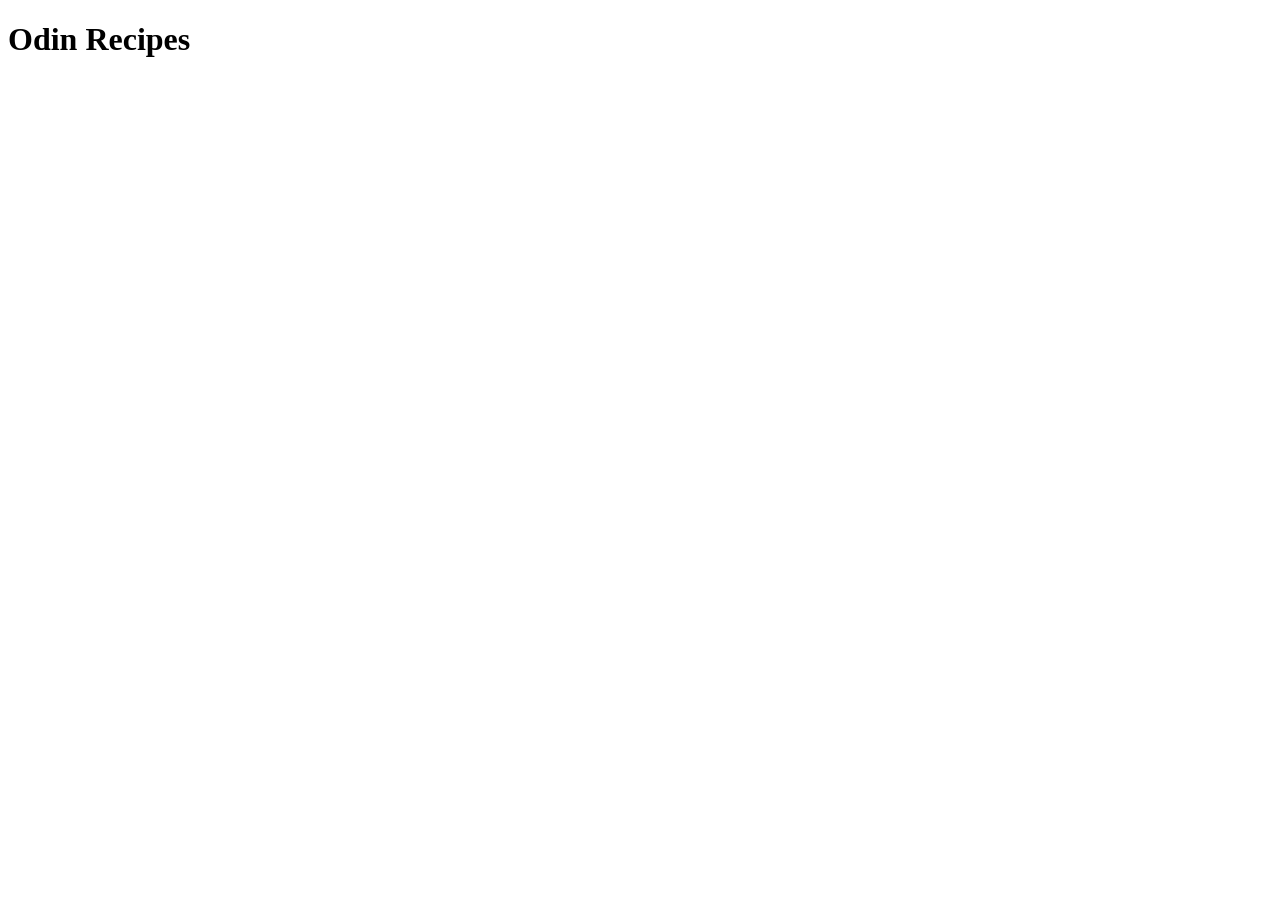
==== index.html @ f426c318 "Initial commit: set up index.html" ====
<!DOCTYPE html>
<html lang="en">
<head>
    <meta charset="UTF-8">
    <meta name="viewport" content="width=device-width, initial-scale=1.0">
    <title>Odin Recipes</title>
</head>
<body>
    <h1>Odin Recipes</h1>
</body>
</html>
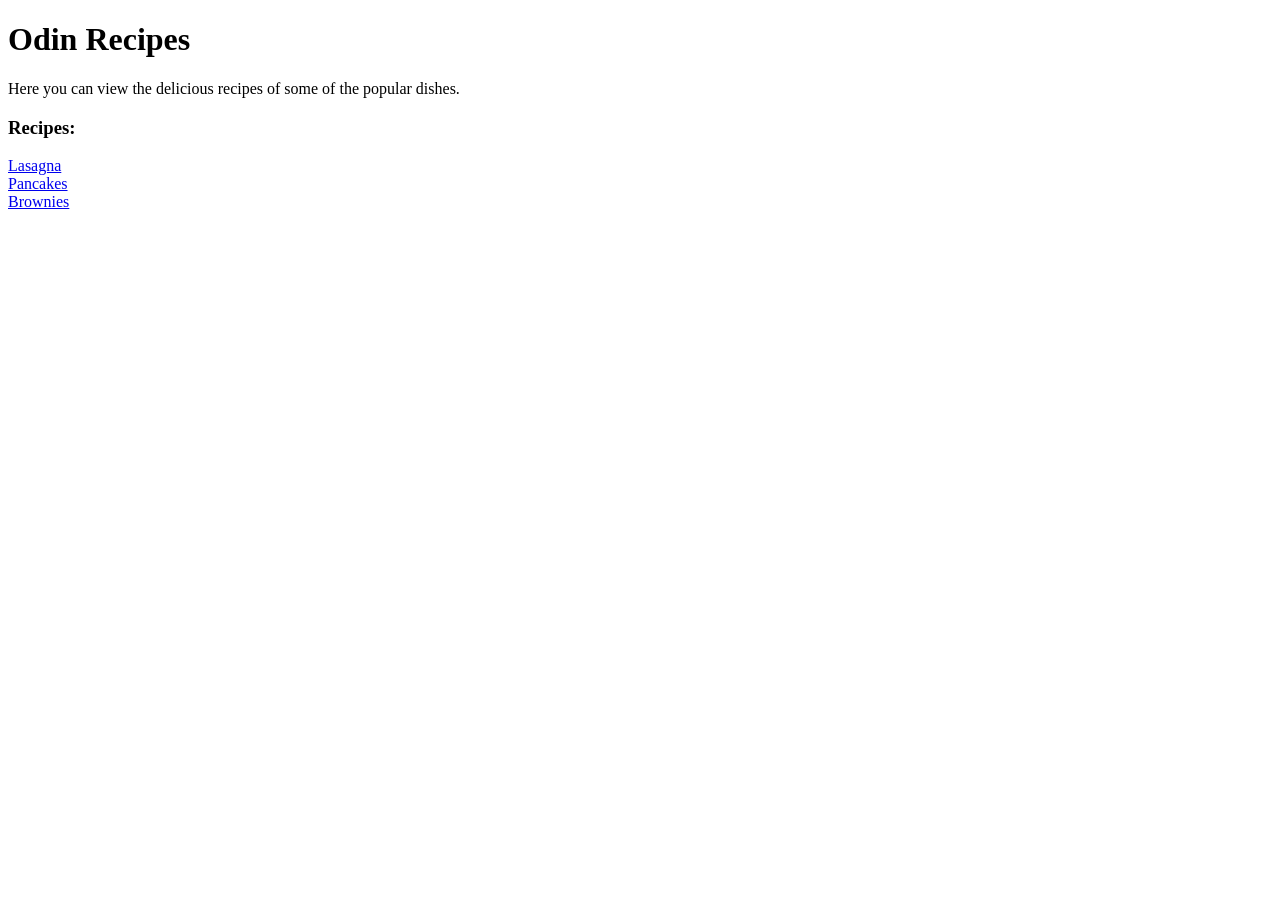
==== commit cc37dd10: "Complete odin Recipes Project with Lasagna, Pancakes and Brownies" ====
--- a/index.html
+++ b/index.html
@@ -7,5 +7,12 @@
 </head>
 <body>
     <h1>Odin Recipes</h1>
+    <p>Here you can view the delicious recipes of some of the popular dishes.</p>
+    <h3>Recipes:</h3>
+    <a href="recipes/lasagna.html">Lasagna</a>
+    <br>
+    <a href="recipes/pancakes.html">Pancakes</a>
+    <br>
+    <a href="recipes/brownies.html">Brownies</a>
 </body>
 </html>
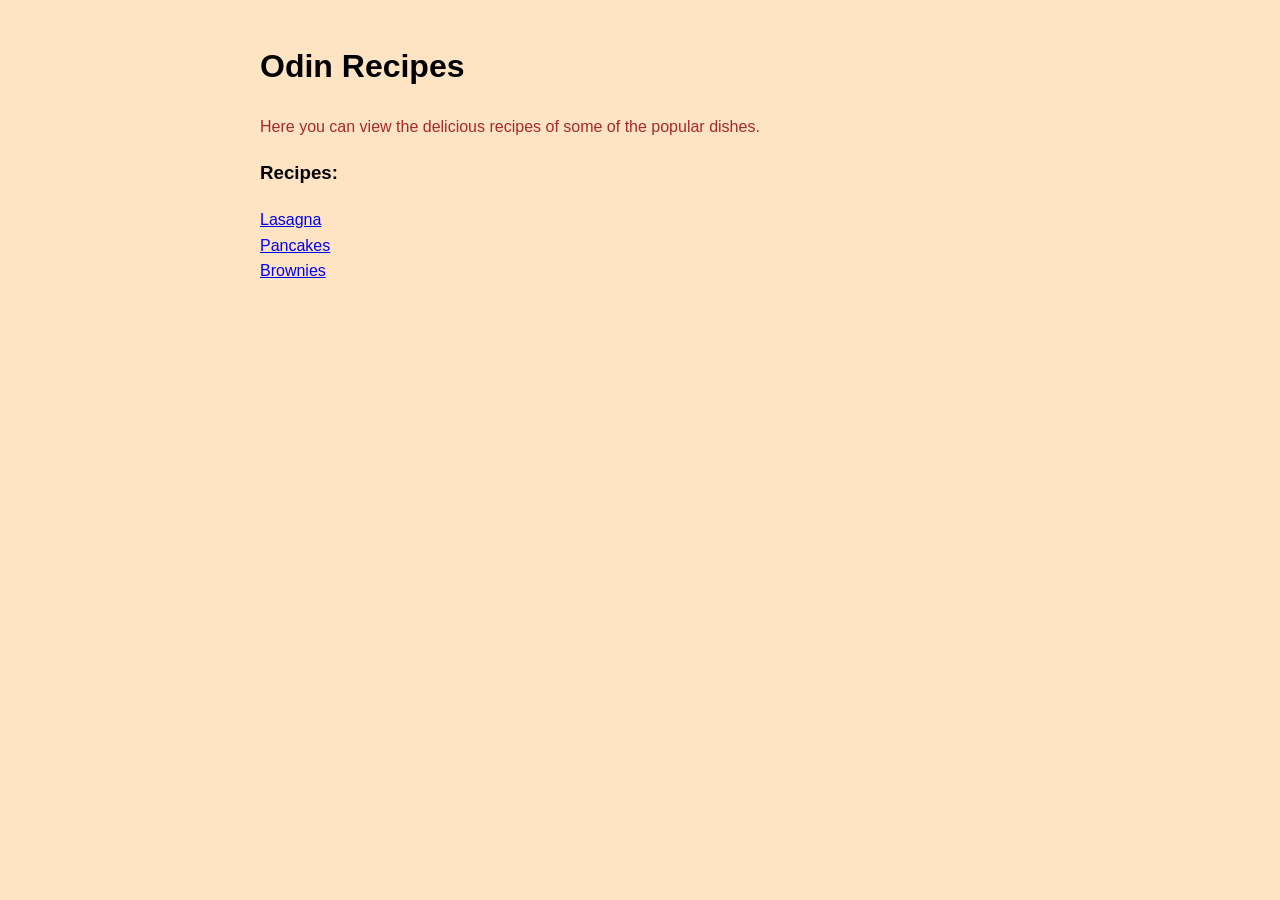
==== commit 30b8d887: "Add styles and update recipes" ====
--- a/index.html
+++ b/index.html
@@ -4,6 +4,7 @@
     <meta charset="UTF-8">
     <meta name="viewport" content="width=device-width, initial-scale=1.0">
     <title>Odin Recipes</title>
+    <link rel="stylesheet" href="styles.css">
 </head>
 <body>
     <h1>Odin Recipes</h1>
--- a/styles.css
+++ b/styles.css
@@ -0,0 +1,23 @@
+*, *::before, *::after{
+    box-sizing: border-box;
+}
+
+body{
+    font-family: Arial, sans-serif;
+    color: brown;
+    background-color: bisque;
+    line-height: 1.6;
+    max-width: 800px;
+    margin: 0 auto;
+    padding: 20px;
+}
+
+h1, h2, h3{
+    color: black;
+}
+
+img{
+    height: 300px;
+    width: auto;
+    border-radius: 8px;
+}
